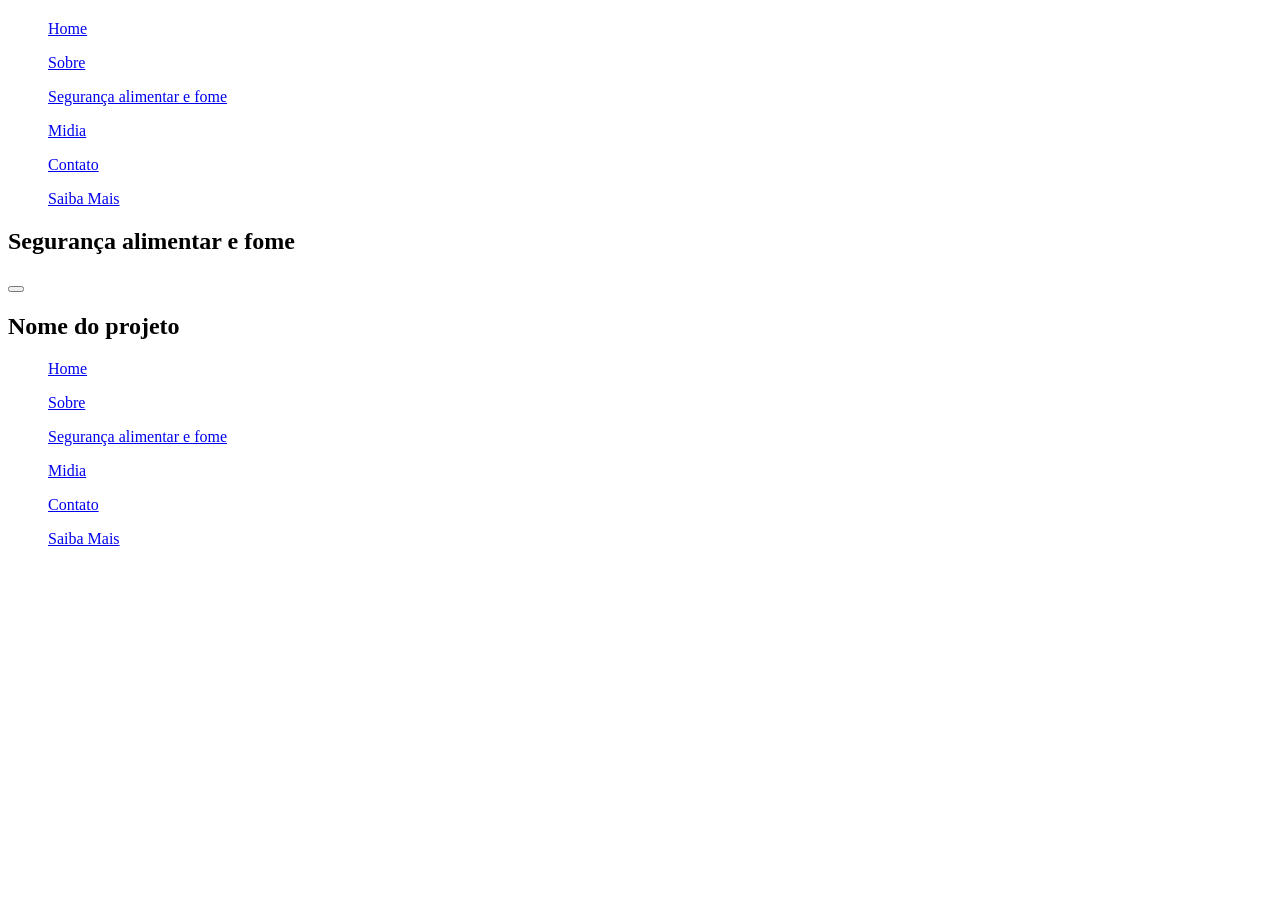
==== index.html @ 314dcfd8 "Update Home Home V2" ====
<!DOCTYPE html>
<html lang="en">
<head>
    <meta charset="UTF-8">
    <meta name="viewport" content="width=device-width, initial-scale=1.0">
    <title>Home</title>
    <link rel="stylesheet" href="index-style.css">
</head>
<body>
    <header>
        <section class="P-inline">
            <h1><!-- Nome do projeto/ site--></h1>
        </section>
        <section class="Links">
            <nav>
                <ol>
                    <p><a href="index.html">Home</a></p>
                    <p><a href="sobre.html">Sobre</a></p>
                    <p><a href="tema.html">Segurança alimentar e fome</a></p> <!--Tema-->
                    <p><a href="midia.html">Midia</a></p>
                    <p><a href="contato.html">Contato</a></p>
                    <p><a href="extra.html">Saiba Mais</a></p>
                </ol>
            </nav>
        </section>
    </header>
    <main>
        <section class="M-Title">
            <h1>
                Segurança alimentar e fome
            </h1>
        </section>
        <section class="Hero">
            <h1>

            </h1>
            <h2>

            </h2>
            <div class="CTA">
                <button></button>
            </div>
        </section>
        <section class="Destaque">
            <div class="DCard1">
                <h1>
                    
                </h1>
                <span>
                    
                </span>
            </div>
            <div class="DCard2">
                <h1>
                    
                </h1>
                <span>
                    
                </span>
            </div>
            <div class="DCard3">
                <h1>
                    
                </h1>
                <span>
                    
                </span>
            </div>
            <div class="DCard4">
                <h1>
                    
                </h1>
                <span>
                    
                </span>
            </div>
        </section>
        <blockquote>
            
        </blockquote>
    </main>
    <footer>
        <section class="Rodape">
            <section class="F-inline">
                <h2>Nome do projeto</h2>
            </section>
            <section class="Links">
            <nav>
                <ol>
                    <p><a href="index.html">Home</a></p>
                    <p><a href="sobre.html">Sobre</a></p>
                    <p><a href="tema.html">Segurança alimentar e fome</a></p> <!--Tema-->
                    <p><a href="midia.html">Midia</a></p>
                    <p><a href="contato.html">Contato</a></p>
                    <p><a href="extra.html">Saiba Mais</a></p>
                </ol>
            </nav>
        </section>
            <section class="D-contato">
                <div>
                    
                </div>
            </section>
            <section class="Links-DadosR">
                <nav>
                    <ol>
                        <!--Link das fontes--> 
                    </ol>
                </nav> 
            </section>
        </section>
    </footer>
</body>
</html>
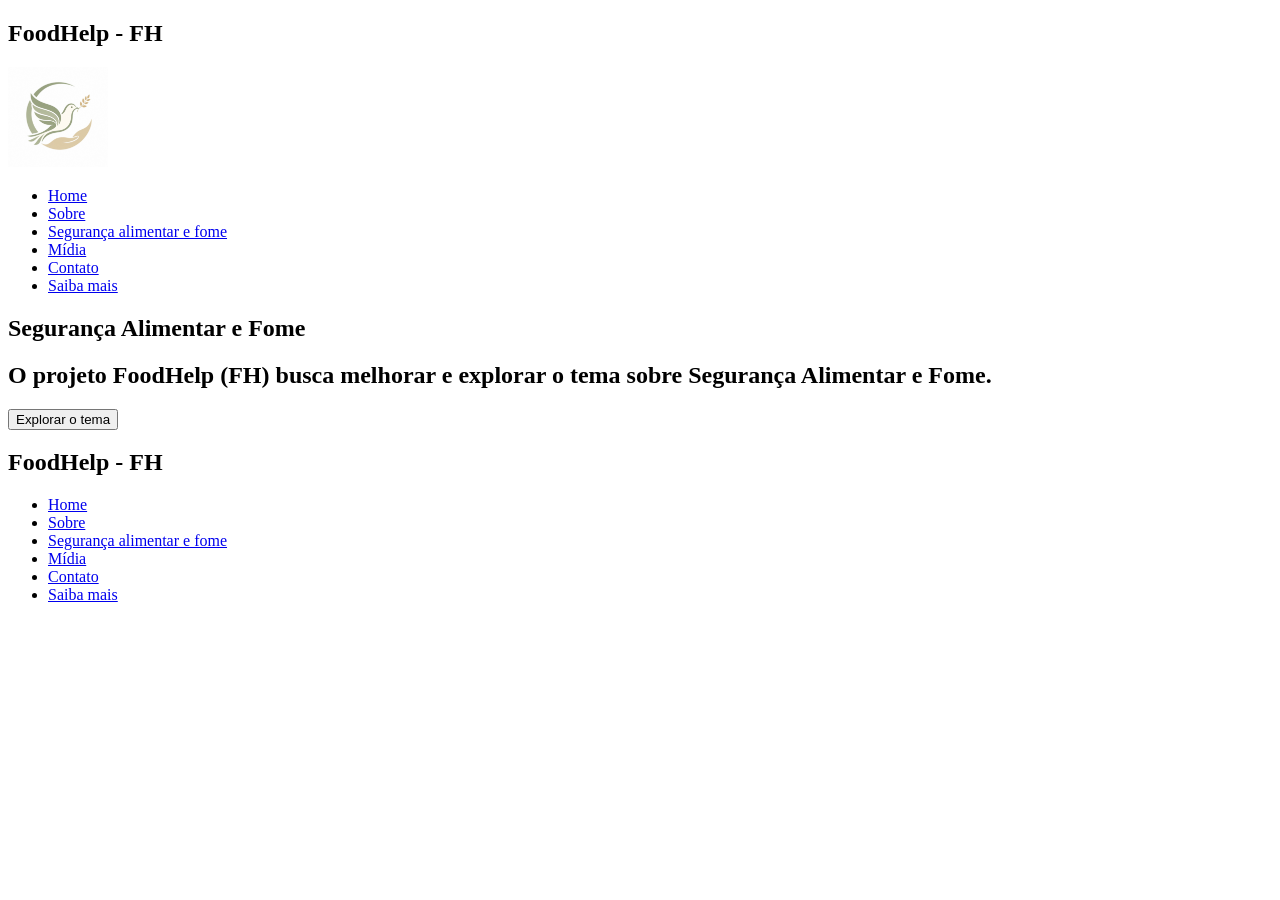
==== commit 0ab04184: "Index.html V2" ====
--- a/index.html
+++ b/index.html
@@ -1,44 +1,46 @@
 <!DOCTYPE html>
-<html lang="en">
+<html lang="pt-br">
 <head>
     <meta charset="UTF-8">
     <meta name="viewport" content="width=device-width, initial-scale=1.0">
-    <title>Home</title>
+    <title>FoodHelp</title>
     <link rel="stylesheet" href="index-style.css">
+    <link rel="icon" type="image/jpeg" href="Imgs/WhatsApp Image 2026-06-17 at 07.57.43.jpeg">
 </head>
-<body>
+<body>  
     <header>
         <section class="P-inline">
-            <h1><!-- Nome do projeto/ site--></h1>
+            <h1>
+                <!-- Nome do projeto/ site-->
+                FoodHelp - FH
+            </h1>
         </section>
+        <section class="fh-image"><img src="Imgs/WhatsApp Image 2026-06-17 at 07.57.43.jpeg" alt="FH-Image" class="fh-imageB"></section>
         <section class="Links">
             <nav>
-                <ol>
-                    <p><a href="index.html">Home</a></p>
-                    <p><a href="sobre.html">Sobre</a></p>
-                    <p><a href="tema.html">Segurança alimentar e fome</a></p> <!--Tema-->
-                    <p><a href="midia.html">Midia</a></p>
-                    <p><a href="contato.html">Contato</a></p>
-                    <p><a href="extra.html">Saiba Mais</a></p>
-                </ol>
+                <ul>
+                    <li><a href="index.html">Home</a></li>
+                    <li><a href="sobre.html">Sobre</a></li>
+                    <li><a href="tema.html">Segurança alimentar e fome</a></li>
+                    <li><a href="midia.html">Mídia</a></li>
+                    <li><a href="contato.html">Contato</a></li>
+                    <li><a href="extra.html">Saiba mais</a></li>
+                </ul>
             </nav>
         </section>
     </header>
     <main>
-        <section class="M-Title">
-            <h1>
-                Segurança alimentar e fome
-            </h1>
-        </section>
         <section class="Hero">
             <h1>
-
+                Segurança Alimentar e Fome
             </h1>
             <h2>
-
+                O projeto FoodHelp (FH) busca melhorar e explorar o tema sobre Segurança Alimentar e Fome.
             </h2>
             <div class="CTA">
-                <button></button>
+                <button>
+                    <a href="tema.html" class="Botao-CTA">Explorar o tema</a>
+                </button>
             </div>
         </section>
         <section class="Destaque">
@@ -82,20 +84,20 @@
     <footer>
         <section class="Rodape">
             <section class="F-inline">
-                <h2>Nome do projeto</h2>
+                <h2>FoodHelp - FH</h2>
             </section>
             <section class="Links">
-            <nav>
-                <ol>
-                    <p><a href="index.html">Home</a></p>
-                    <p><a href="sobre.html">Sobre</a></p>
-                    <p><a href="tema.html">Segurança alimentar e fome</a></p> <!--Tema-->
-                    <p><a href="midia.html">Midia</a></p>
-                    <p><a href="contato.html">Contato</a></p>
-                    <p><a href="extra.html">Saiba Mais</a></p>
-                </ol>
-            </nav>
-        </section>
+                <nav>
+                    <ul>
+                        <li><a href="index.html">Home</a></li>
+                        <li><a href="sobre.html">Sobre</a></li>
+                        <li><a href="tema.html">Segurança alimentar e fome</a></li>
+                        <li><a href="midia.html">Mídia</a></li>
+                        <li><a href="contato.html">Contato</a></li>
+                        <li><a href="extra.html">Saiba mais</a></li>
+                    </ul>
+                </nav>
+            </section>
             <section class="D-contato">
                 <div>
                     
--- a/index-style.css
+++ b/index-style.css
@@ -0,0 +1,14 @@
+@charset "UTF8";
+
+.fh-imageB {
+    min-width: 50px;
+    max-width: 100px;
+    min-height: 50px;
+    max-height: 100px;
+}
+
+.Botao-CTA {
+    color: black;
+    font: Arial;
+    text-decoration: none;
+}
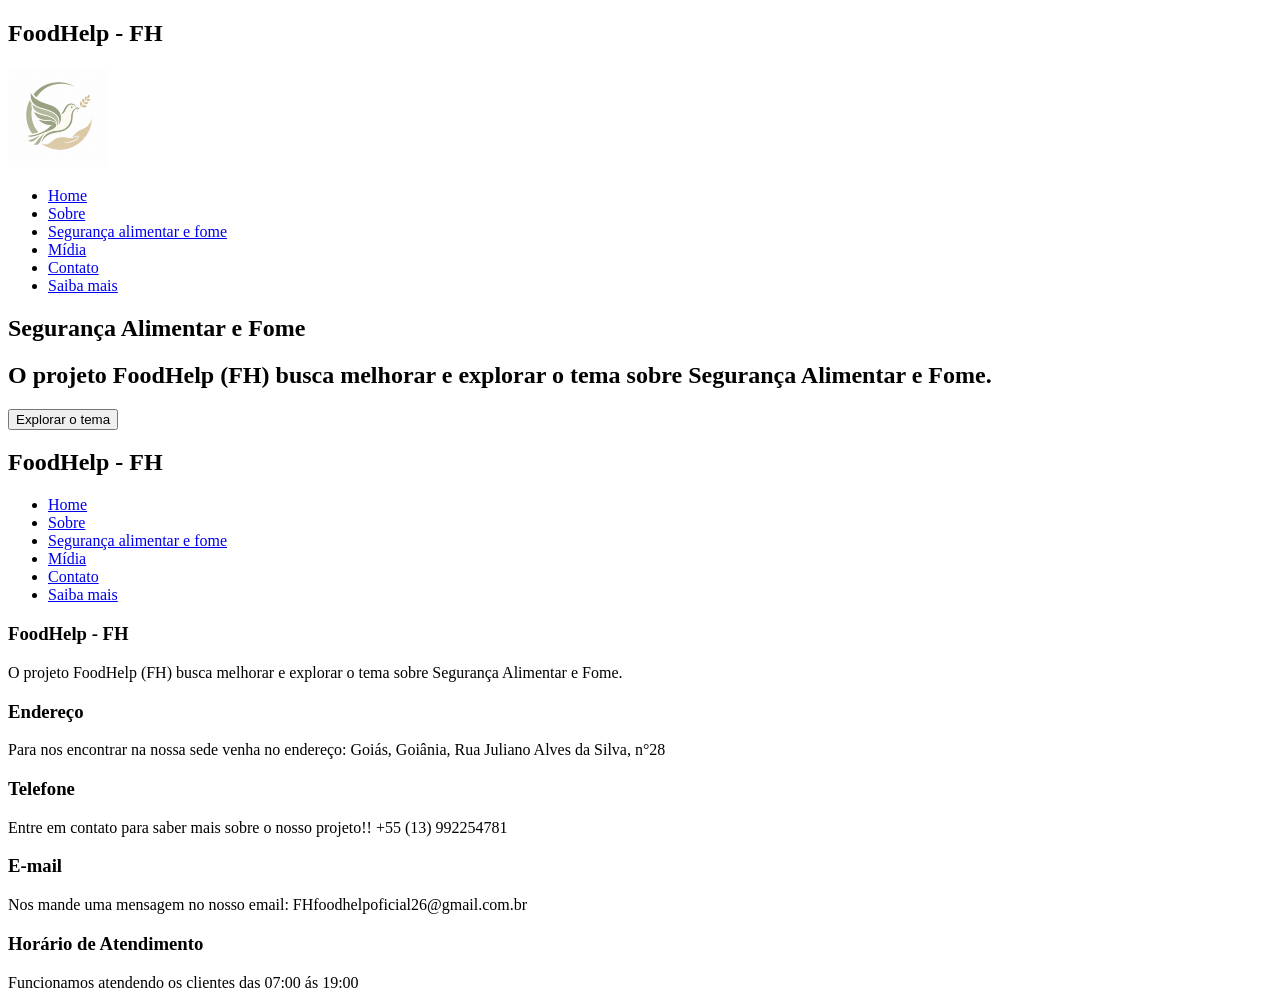
==== commit e48e6bc1: "index.html V3" ====
--- a/index.html
+++ b/index.html
@@ -100,7 +100,16 @@
             </section>
             <section class="D-contato">
                 <div>
-                    
+                    <h1>FoodHelp - FH</h1>
+                    <p>O projeto FoodHelp (FH) busca melhorar e explorar o tema sobre Segurança Alimentar e Fome.</p>
+                    <h3>Endereço</h3>
+                    <p>Para nos encontrar na nossa sede venha no endereço: Goiás, Goiânia, Rua Juliano Alves da Silva, n°28</p>
+                    <h3>Telefone</h3>
+                    <p>Entre em contato para saber mais sobre o nosso projeto!! +55 (13) 992254781</p>
+                    <h3>E-mail</h3>
+                    <p> Nos mande uma mensagem no nosso email: FHfoodhelpoficial26@gmail.com.br</p>
+                    <h3>Horário de Atendimento</h3>
+                    <p>Funcionamos atendendo os clientes das 07:00 ás 19:00</p>
                 </div>
             </section>
             <section class="Links-DadosR">
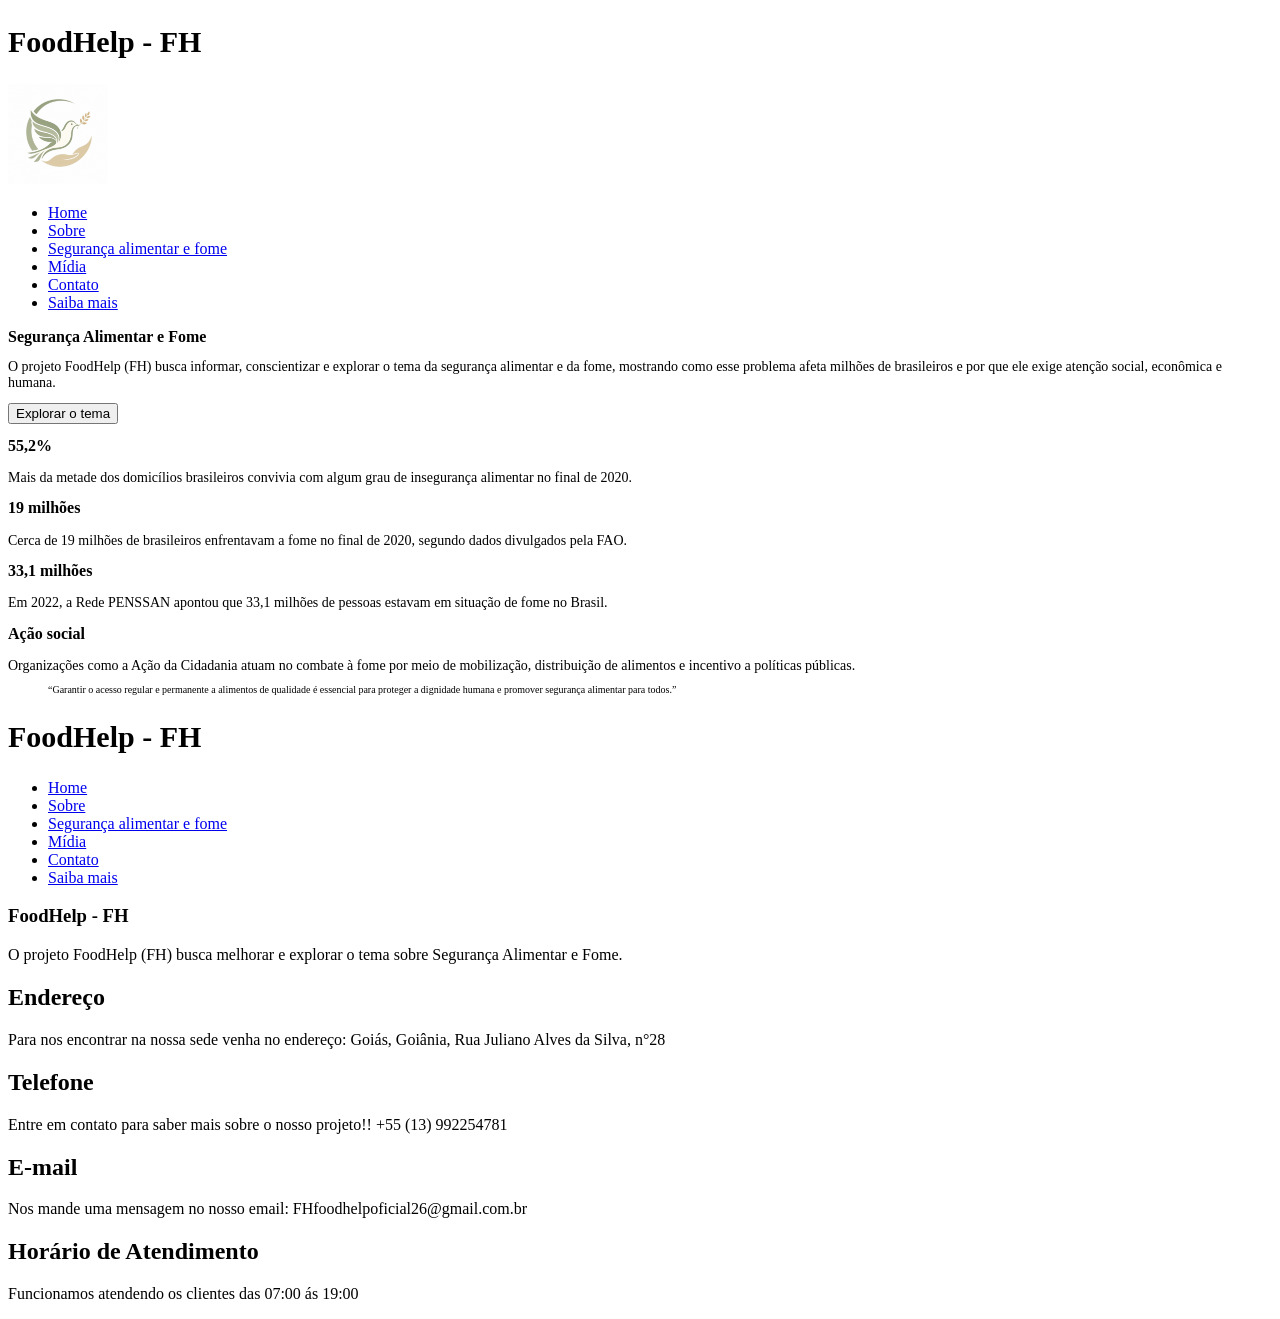
==== commit 6844a2c9: "index.html V4" ====
--- a/index.html
+++ b/index.html
@@ -31,11 +31,11 @@
     </header>
     <main>
         <section class="Hero">
-            <h1>
+            <h1 class="HTitle">
                 Segurança Alimentar e Fome
             </h1>
-            <h2>
-                O projeto FoodHelp (FH) busca melhorar e explorar o tema sobre Segurança Alimentar e Fome.
+            <h2 class="HStitle">
+                O projeto FoodHelp (FH) busca informar, conscientizar e explorar o tema da segurança alimentar e da fome, mostrando como esse problema afeta milhões de brasileiros e por que ele exige atenção social, econômica e humana.
             </h2>
             <div class="CTA">
                 <button>
@@ -45,40 +45,40 @@
         </section>
         <section class="Destaque">
             <div class="DCard1">
-                <h1>
-                    
+                <h1 class="DCardtitle">
+                    55,2%
                 </h1>
-                <span>
-                    
+                <span class="DCardtext">
+                    Mais da metade dos domicílios brasileiros convivia com algum grau de insegurança alimentar no final de 2020.
                 </span>
             </div>
             <div class="DCard2">
-                <h1>
-                    
+                <h1 class="DCardtitle">
+                    19 milhões
                 </h1>
-                <span>
-                    
+                <span class="DCardtext">
+                    Cerca de 19 milhões de brasileiros enfrentavam a fome no final de 2020, segundo dados divulgados pela FAO.
                 </span>
             </div>
             <div class="DCard3">
-                <h1>
-                    
+                <h1 class="DCardtitle"> 
+                    33,1 milhões
                 </h1>
-                <span>
-                    
+                <span class="DCardtext">
+                    Em 2022, a Rede PENSSAN apontou que 33,1 milhões de pessoas estavam em situação de fome no Brasil.
                 </span>
             </div>
             <div class="DCard4">
-                <h1>
-                    
+                <h1 class="DCardtitle">
+                    Ação social
                 </h1>
-                <span>
-                    
+                <span class="DCardtext">
+                    Organizações como a Ação da Cidadania atuam no combate à fome por meio de mobilização, distribuição de alimentos e incentivo a políticas públicas.
                 </span>
             </div>
         </section>
-        <blockquote>
-            
+        <blockquote cite="https://www.fao.org/brasil/fao-no-brasil/brasil-em-resumo/pt/" class="BQ">
+            “Garantir o acesso regular e permanente a alimentos de qualidade é essencial para proteger a dignidade humana e promover segurança alimentar para todos.”
         </blockquote>
     </main>
     <footer>
@@ -100,16 +100,45 @@
             </section>
             <section class="D-contato">
                 <div>
-                    <h1>FoodHelp - FH</h1>
-                    <p>O projeto FoodHelp (FH) busca melhorar e explorar o tema sobre Segurança Alimentar e Fome.</p>
-                    <h3>Endereço</h3>
-                    <p>Para nos encontrar na nossa sede venha no endereço: Goiás, Goiânia, Rua Juliano Alves da Silva, n°28</p>
-                    <h3>Telefone</h3>
-                    <p>Entre em contato para saber mais sobre o nosso projeto!! +55 (13) 992254781</p>
-                    <h3>E-mail</h3>
-                    <p> Nos mande uma mensagem no nosso email: FHfoodhelpoficial26@gmail.com.br</p>
-                    <h3>Horário de Atendimento</h3>
-                    <p>Funcionamos atendendo os clientes das 07:00 ás 19:00</p>
+                    <div>
+                        <h1>
+                            FoodHelp - FH
+                        </h1>
+                        <p>
+                            O projeto FoodHelp (FH) busca melhorar e explorar o tema sobre Segurança Alimentar e Fome.
+                        </p>
+                    </div>
+                    <div>
+                        <h2>
+                            Endereço
+                        </h2>
+                        <p>
+                            Para nos encontrar na nossa sede venha no endereço: Goiás, Goiânia, Rua Juliano Alves da Silva, n°28
+                        </p>
+                    <div>
+                        <h2>
+                            Telefone
+                        </h2>
+                        <p>
+                            Entre em contato para saber mais sobre o nosso projeto!! +55 (13) 992254781
+                        </p>
+                    </div>
+                    <div>
+                        <h2>
+                            E-mail
+                        </h2>
+                        <p> 
+                            Nos mande uma mensagem no nosso email: FHfoodhelpoficial26@gmail.com.br
+                        </p>
+                    </div>
+                    <div>
+                        <h2>
+                            Horário de Atendimento
+                        </h2>
+                        <p>
+                            Funcionamos atendendo os clientes das 07:00 ás 19:00
+                        </p>
+                    </div>
                 </div>
             </section>
             <section class="Links-DadosR">
--- a/index-style.css
+++ b/index-style.css
@@ -1,4 +1,14 @@
 @charset "UTF8";
+
+
+:root {
+  --fonte: Arial;
+  --extratitulo:20px;
+  --titulo:16px;
+  --subtitulo:14px;
+  --texto:12px;
+  --comentario:10px;
+}
 
 .fh-imageB {
     min-width: 50px;
@@ -7,8 +17,45 @@
     max-height: 100px;
 }
 
+.P-inline {
+    font: var(--fonte);
+    font-size: var(--extratitulo);
+}
+
+.F-inline {
+    font: var(--fonte);
+    font-size: var(--extratitulo);
+}
+
 .Botao-CTA {
     color: black;
     font: Arial;
     text-decoration: none;
+}
+
+.HTitle {
+    font: var(--fonte);
+    font-size: var(--titulo);
+    font-weight: bold;
+}
+
+.HStitle {
+    font: var(--fonte);
+    font-size: var(--subtitulo);
+}
+
+.DCardtitle {
+    font: var(--fonte);
+    font-size: var(--titulo);
+    font-weight: bold;
+}
+
+.DCardtext {
+    font: var(--fonte);
+    font-size: var(--subtitulo);
+}
+
+.BQ {
+    font: var(--fonte);
+    font-size: var(--comentario);
 }
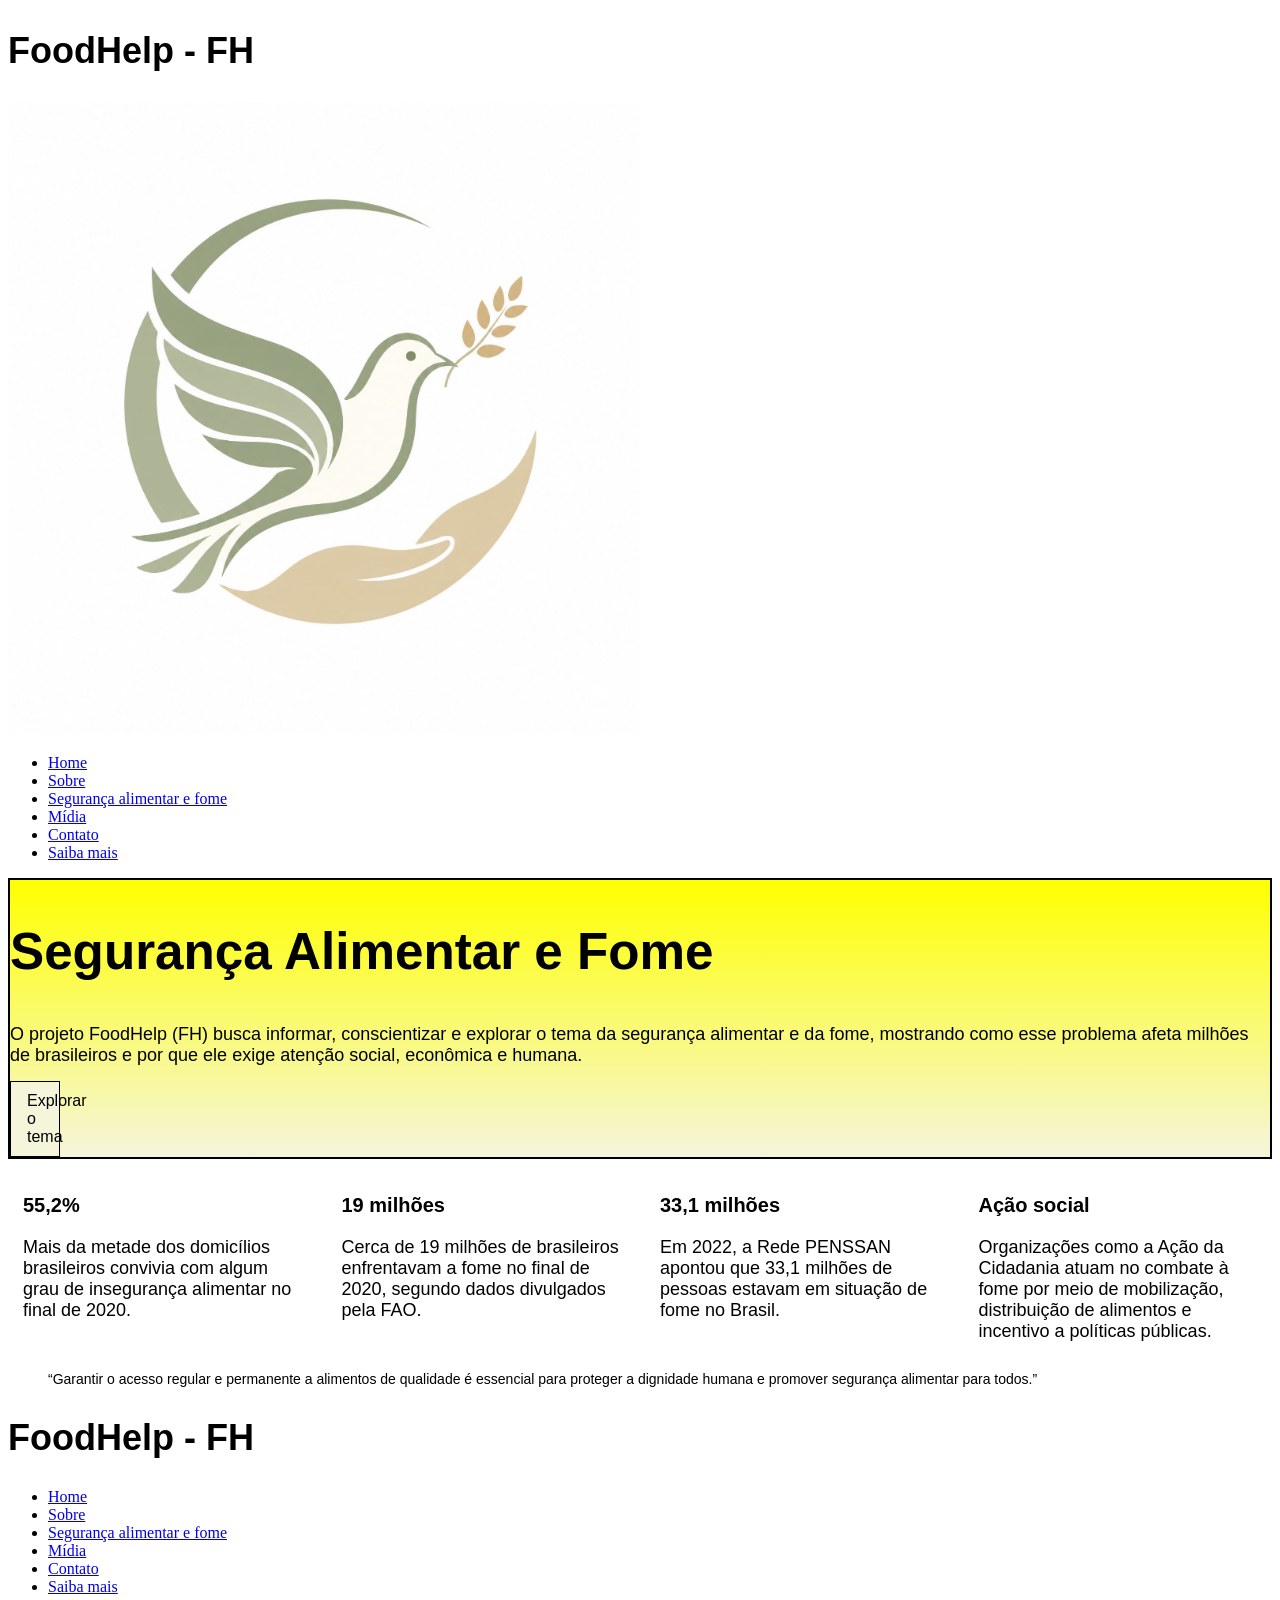
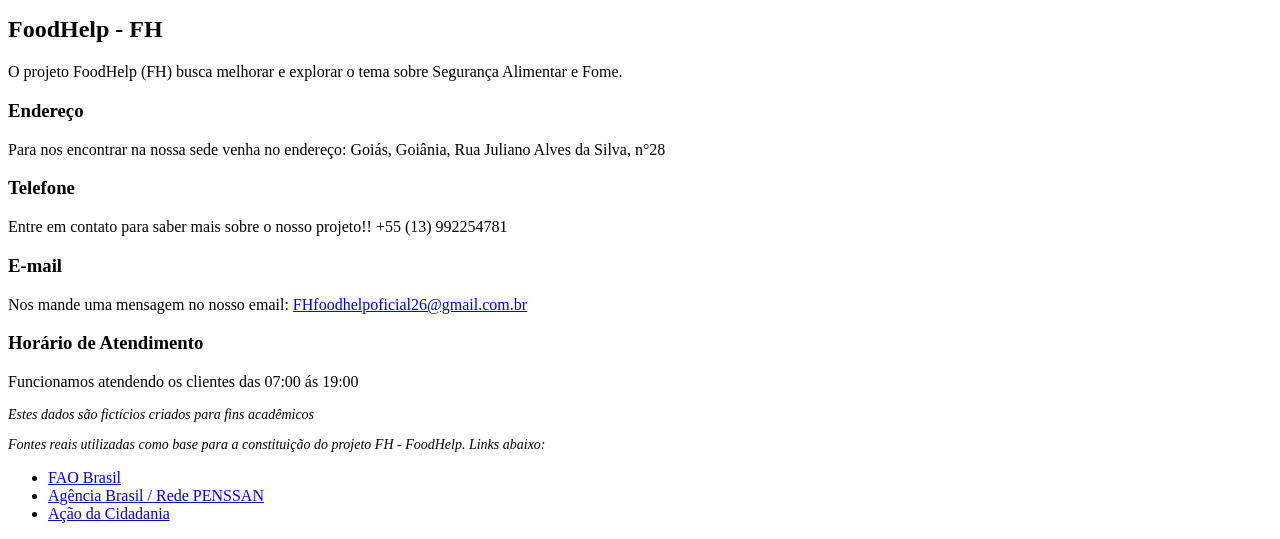
==== commit 6114f55d: "index.html V4" ====
--- a/index.html
+++ b/index.html
@@ -1,5 +1,5 @@
 <!DOCTYPE html>
-<html lang="pt-br">
+<html lang="pt-BR">
 <head>
     <meta charset="UTF-8">
     <meta name="viewport" content="width=device-width, initial-scale=1.0">
@@ -10,10 +10,9 @@
 <body>  
     <header>
         <section class="P-inline">
-            <h1>
-                <!-- Nome do projeto/ site-->
+            <h2>
                 FoodHelp - FH
-            </h1>
+            </h2>
         </section>
         <section class="fh-image"><img src="Imgs/WhatsApp Image 2026-06-17 at 07.57.43.jpeg" alt="FH-Image" class="fh-imageB"></section>
         <section class="Links">
@@ -29,6 +28,7 @@
             </nav>
         </section>
     </header>
+
     <main>
         <section class="Hero">
             <h1 class="HTitle">
@@ -38,53 +38,59 @@
                 O projeto FoodHelp (FH) busca informar, conscientizar e explorar o tema da segurança alimentar e da fome, mostrando como esse problema afeta milhões de brasileiros e por que ele exige atenção social, econômica e humana.
             </h2>
             <div class="CTA">
-                <button>
                     <a href="tema.html" class="Botao-CTA">Explorar o tema</a>
-                </button>
             </div>
         </section>
+
         <section class="Destaque">
             <div class="DCard1">
-                <h1 class="DCardtitle">
+                <h3 class="DCardtitle">
                     55,2%
-                </h1>
+                </h3>
                 <span class="DCardtext">
                     Mais da metade dos domicílios brasileiros convivia com algum grau de insegurança alimentar no final de 2020.
                 </span>
             </div>
+
             <div class="DCard2">
-                <h1 class="DCardtitle">
+                <h3 class="DCardtitle">
                     19 milhões
-                </h1>
+                </h3>
                 <span class="DCardtext">
                     Cerca de 19 milhões de brasileiros enfrentavam a fome no final de 2020, segundo dados divulgados pela FAO.
                 </span>
             </div>
+
             <div class="DCard3">
-                <h1 class="DCardtitle"> 
+                <h3 class="DCardtitle"> 
                     33,1 milhões
-                </h1>
+                </h3>
                 <span class="DCardtext">
                     Em 2022, a Rede PENSSAN apontou que 33,1 milhões de pessoas estavam em situação de fome no Brasil.
                 </span>
             </div>
+
             <div class="DCard4">
-                <h1 class="DCardtitle">
+                <h3 class="DCardtitle">
                     Ação social
-                </h1>
+                </h3>
                 <span class="DCardtext">
                     Organizações como a Ação da Cidadania atuam no combate à fome por meio de mobilização, distribuição de alimentos e incentivo a políticas públicas.
                 </span>
             </div>
         </section>
+
         <blockquote cite="https://www.fao.org/brasil/fao-no-brasil/brasil-em-resumo/pt/" class="BQ">
             “Garantir o acesso regular e permanente a alimentos de qualidade é essencial para proteger a dignidade humana e promover segurança alimentar para todos.”
         </blockquote>
     </main>
+
     <footer>
         <section class="Rodape">
             <section class="F-inline">
-                <h2>FoodHelp - FH</h2>
+                <h2>
+                    FoodHelp - FH
+                </h2>
             </section>
             <section class="Links">
                 <nav>
@@ -101,51 +107,78 @@
             <section class="D-contato">
                 <div>
                     <div>
-                        <h1>
+                        <h2>
                             FoodHelp - FH
-                        </h1>
+                        </h2>
                         <p>
                             O projeto FoodHelp (FH) busca melhorar e explorar o tema sobre Segurança Alimentar e Fome.
                         </p>
                     </div>
                     <div>
-                        <h2>
+                        <h3>
                             Endereço
-                        </h2>
+                        </h3>
                         <p>
                             Para nos encontrar na nossa sede venha no endereço: Goiás, Goiânia, Rua Juliano Alves da Silva, n°28
                         </p>
+                    </div>
                     <div>
-                        <h2>
+                        <h3>
                             Telefone
-                        </h2>
+                        </h3>
                         <p>
                             Entre em contato para saber mais sobre o nosso projeto!! +55 (13) 992254781
                         </p>
                     </div>
                     <div>
-                        <h2>
+                        <h3>
                             E-mail
-                        </h2>
+                        </h3>
                         <p> 
-                            Nos mande uma mensagem no nosso email: FHfoodhelpoficial26@gmail.com.br
+                            Nos mande uma mensagem no nosso email: <a href="mailto:FHfoodhelpoficial26@gmail.com.br">FHfoodhelpoficial26@gmail.com.br</a>
                         </p>
                     </div>
                     <div>
-                        <h2>
+                        <h3>
                             Horário de Atendimento
-                        </h2>
+                        </h3>
                         <p>
                             Funcionamos atendendo os clientes das 07:00 ás 19:00
                         </p>
                     </div>
                 </div>
             </section>
+            <section class="Resalva">
+                <div>
+                    <p>
+                        Estes dados são fictícios criados para fins acadêmicos
+                    </p>
+                </div>
+                <div>
+                    <p>
+                        Fontes reais utilizadas como base para a constituição do projeto FH - FoodHelp. Links abaixo:
+                    </p>
+                </div>
+            </section>
             <section class="Links-DadosR">
                 <nav>
-                    <ol>
-                        <!--Link das fontes--> 
-                    </ol>
+                    <ul>
+                        <li>
+                            <a href="https://www.fao.org/brasil/fao-no-brasil/brasil-em-resumo/pt/" target="_blank" rel="noopener noreferrer">
+                                FAO Brasil
+                            </a>
+                        </li>
+                        <li>
+                            <a href="https://agenciabrasil.ebc.com.br/geral/noticia/2022-06/pesquisa-aponta-que-fome-atinge-331-milhoes-de-pessoas-no-pais" target="_blank" rel="noopener noreferrer">
+                                Agência Brasil / Rede PENSSAN
+                            </a>
+                        </li>
+                        <li>
+                            <a href="https://www.acaodacidadania.org.br/fundo-betinho" target="_blank" rel="noopener noreferrer">
+                                Ação da Cidadania
+                            </a>
+                        </li>
+                    </ul>
                 </nav> 
             </section>
         </section>
--- a/index-style.css
+++ b/index-style.css
@@ -1,61 +1,109 @@
-@charset "UTF8";
-
+@charset "UTF-8";
 
 :root {
-  --fonte: Arial;
-  --extratitulo:20px;
-  --titulo:16px;
-  --subtitulo:14px;
-  --texto:12px;
-  --comentario:10px;
+  --fonto-C: italic;
+  --fonte: Arial, sans-serif;
+  --extratitulo: 24px;
+  --titulo: 20px;
+  --subtitulo: 18px;
+  --texto: 16px;
+  --comentario: 14px;
 }
 
 .fh-imageB {
-    min-width: 50px;
-    max-width: 100px;
-    min-height: 50px;
-    max-height: 100px;
+    width:50%;
+}
+
+.Resalva {
+    font-style: var(--fonto-C);
+    font-size: var(--comentario);
+}
+
+.Hero {
+    background-image: linear-gradient(yellow,beige);
+    background-size: cover;
+    background-position: center;
+    border: black 2px solid;
+    width: auto;
 }
 
 .P-inline {
-    font: var(--fonte);
+    font-family: var(--fonte);
     font-size: var(--extratitulo);
+    font-weight: bold;
 }
 
 .F-inline {
-    font: var(--fonte);
+    font-family: var(--fonte);
     font-size: var(--extratitulo);
 }
 
 .Botao-CTA {
     color: black;
-    font: Arial;
+    font-family: var(--fonte);
     text-decoration: none;
+    display: inline-block;
+    width: 1rem;
+    padding: 10px 16px;
+    background-color: beige;
+    border: 1px solid black;
 }
 
 .HTitle {
-    font: var(--fonte);
-    font-size: var(--titulo);
+    font-family: var(--fonte);
+    font-size: clamp(2rem, 4vw, 3.5rem);
     font-weight: bold;
 }
 
 .HStitle {
-    font: var(--fonte);
+    font-family: var(--fonte);
     font-size: var(--subtitulo);
+    font-weight:lighter;
 }
 
 .DCardtitle {
-    font: var(--fonte);
+    font-family: var(--fonte);
     font-size: var(--titulo);
     font-weight: bold;
 }
 
 .DCardtext {
-    font: var(--fonte);
+    font-family: var(--fonte);
     font-size: var(--subtitulo);
 }
 
 .BQ {
-    font: var(--fonte);
+    font-family: var(--fonte);
     font-size: var(--comentario);
+}
+
+.Destaque {
+    display: grid;
+    grid-template-columns: repeat(auto-fill, minmax(250px, 1fr));
+    gap: 10px;
+}
+
+.DCard1,
+.DCard2,
+.DCard3,
+.DCard4 {
+    margin: 5px;
+    padding: 10px;
+    min-width: 20px;
+    max-width: none;
+    display: block;
+}
+
+.Links a:hover,
+.DCard1:hover,
+.DCard2:hover,
+.DCard3:hover,
+.DCard4:hover {
+    opacity: 0.8;
+    transition: 0.3s;
+}
+
+.Rodape {
+    display: block;
+    position: static;
 }
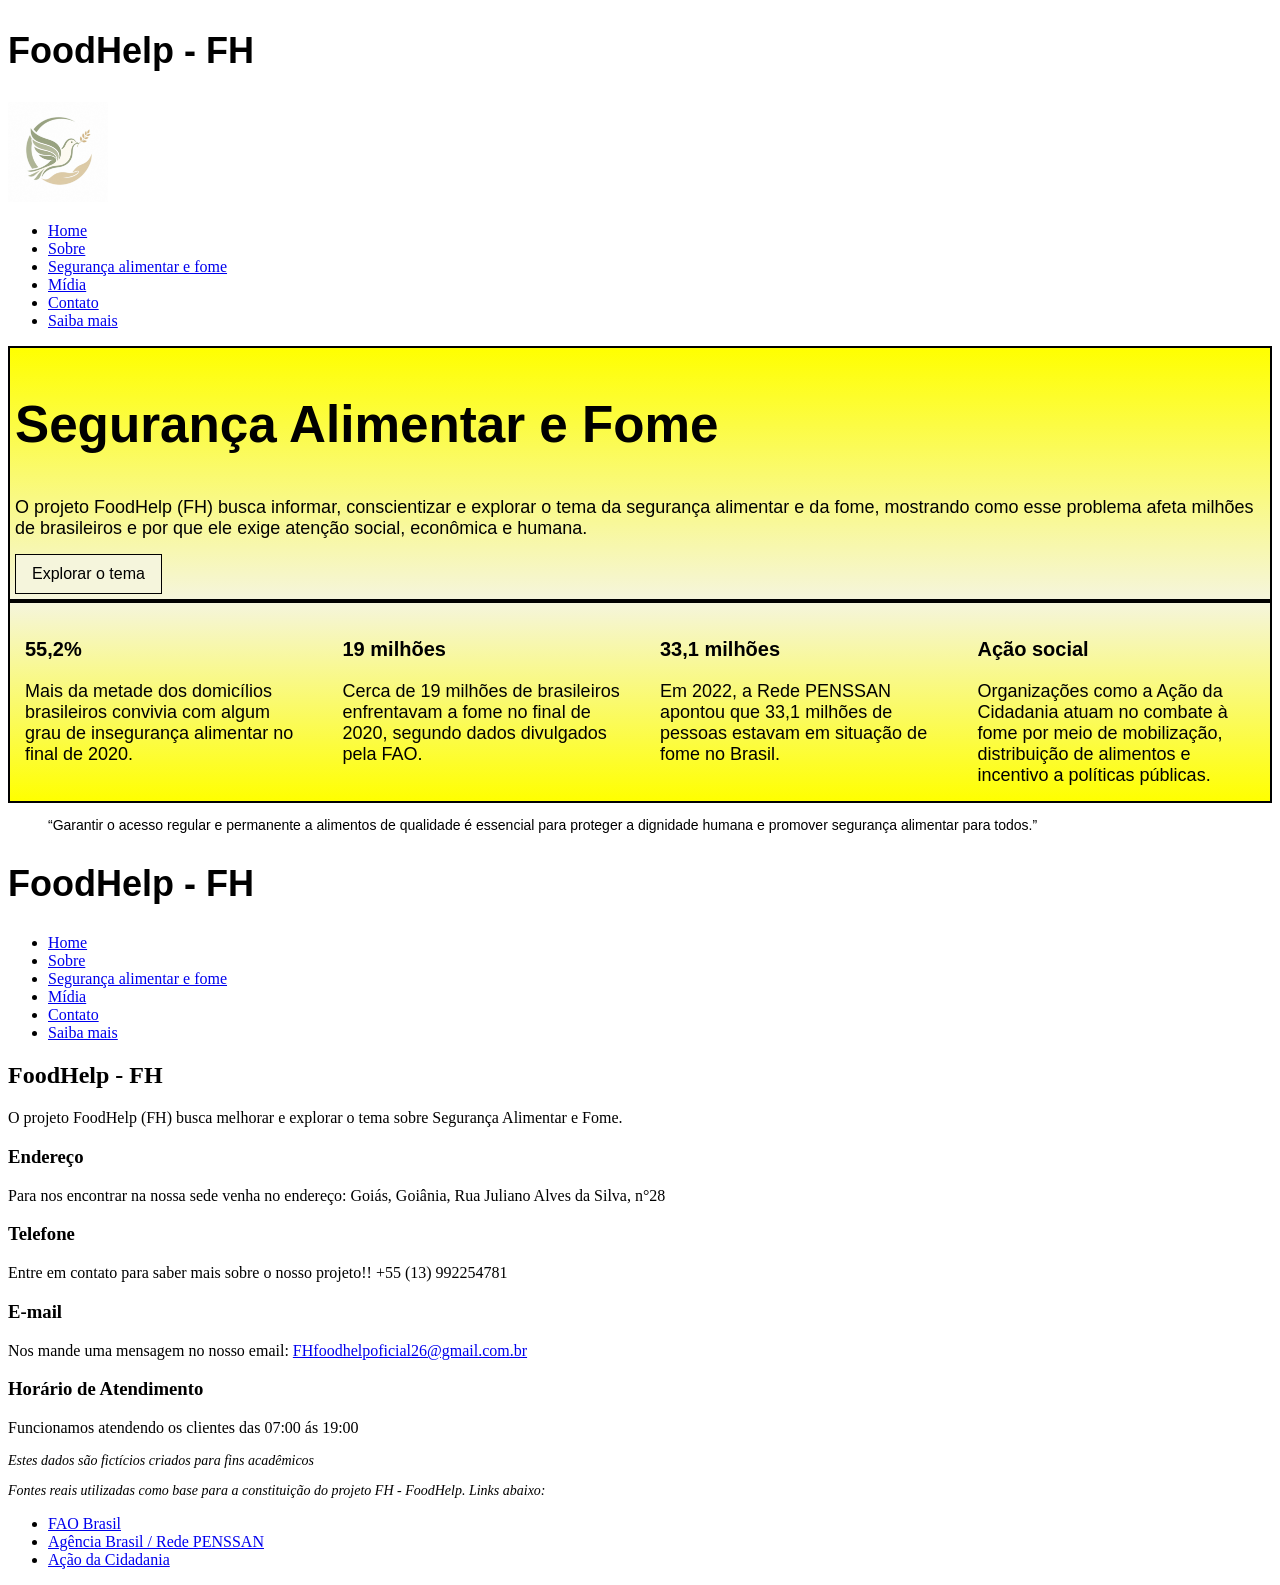
==== commit e2098566: "FH-FoodHelp Junção dos htmls e css. V1" ====
--- a/index.html
+++ b/index.html
@@ -4,7 +4,7 @@
     <meta charset="UTF-8">
     <meta name="viewport" content="width=device-width, initial-scale=1.0">
     <title>FoodHelp</title>
-    <link rel="stylesheet" href="index-style.css">
+    <link rel="stylesheet" href="FH-style.css">
     <link rel="icon" type="image/jpeg" href="Imgs/WhatsApp Image 2026-06-17 at 07.57.43.jpeg">
 </head>
 <body>  
--- a/FH-style.css
+++ b/FH-style.css
@@ -0,0 +1,131 @@
+@charset "UTF-8";
+
+:root {
+  --fonto-C: italic;
+  --fonte: Arial, sans-serif;
+  --extratitulo: 24px;
+  --titulo: 20px;
+  --subtitulo: 18px;
+  --texto: 16px;
+  --comentario: 14px;
+}
+
+.fh-imageB {
+    width:50%;
+}
+
+.Resalva {
+    font-style: var(--fonto-C);
+    font-size: var(--comentario);
+}
+
+.Hero {
+    padding: 5px;
+    background-image: linear-gradient(yellow,beige);
+    background-size: cover;
+    background-position: center;
+    border: black 2px solid;
+    width: auto;
+}
+
+.P-inline {
+    font-family: var(--fonte);
+    font-size: var(--extratitulo);
+    font-weight: bold;
+}
+
+.F-inline {
+    font-family: var(--fonte);
+    font-size: var(--extratitulo);
+}
+
+.Botao-CTA {
+    color: black;
+    font-family: var(--fonte);
+    text-decoration: none;
+    display: inline-block;
+    padding: 10px 16px;
+    background-color: beige;
+    border: 1px solid black;
+}
+
+.HTitle {
+    font-family: var(--fonte);
+    font-size: clamp(2rem, 4vw, 3.5rem);
+    font-weight: bold;
+}
+
+.HStitle {
+    font-family: var(--fonte);
+    font-size: var(--subtitulo);
+    font-weight:lighter;
+}
+
+.DCardtitle {
+    font-family: var(--fonte);
+    font-size: var(--titulo);
+    font-weight: bold;
+}
+
+.DCardtext {
+    font-family: var(--fonte);
+    font-size: var(--subtitulo);
+}
+
+.BQ {
+    font-family: var(--fonte);
+    font-size: var(--comentario);
+}
+
+.Destaque {
+    display: grid;
+    grid-template-columns: repeat(auto-fill, minmax(250px, 1fr));
+    gap: 10px;
+    background-image: linear-gradient(beige,yellow);
+    background-size: cover;
+    background-position: center;
+    border: black 2px solid;
+}
+
+.DCard1,
+.DCard2,
+.DCard3,
+.DCard4 {
+    margin: 5px;
+    padding: 10px;
+    min-width: 20px;
+    max-width: none;
+    display: block;
+}
+
+.Links a:hover,
+.DCard1:hover,
+.DCard2:hover,
+.DCard3:hover,
+.DCard4:hover {
+    opacity: 0.8;
+    transition: 0.3s;
+}
+
+.Rodape {
+    display: block;
+    position: static;
+}
+
+.TheadT {
+    border: solid
+}
+
+.fh-imageB {
+    min-width: 50px;
+    max-width: 100px;
+    min-height: 50px;
+    max-height: 100px;
+}
+
+.form {
+    background-color: rgb(255, 255, 240);
+}
+.email {
+    background-color: rgba(160, 190, 22, 0.295);
+}
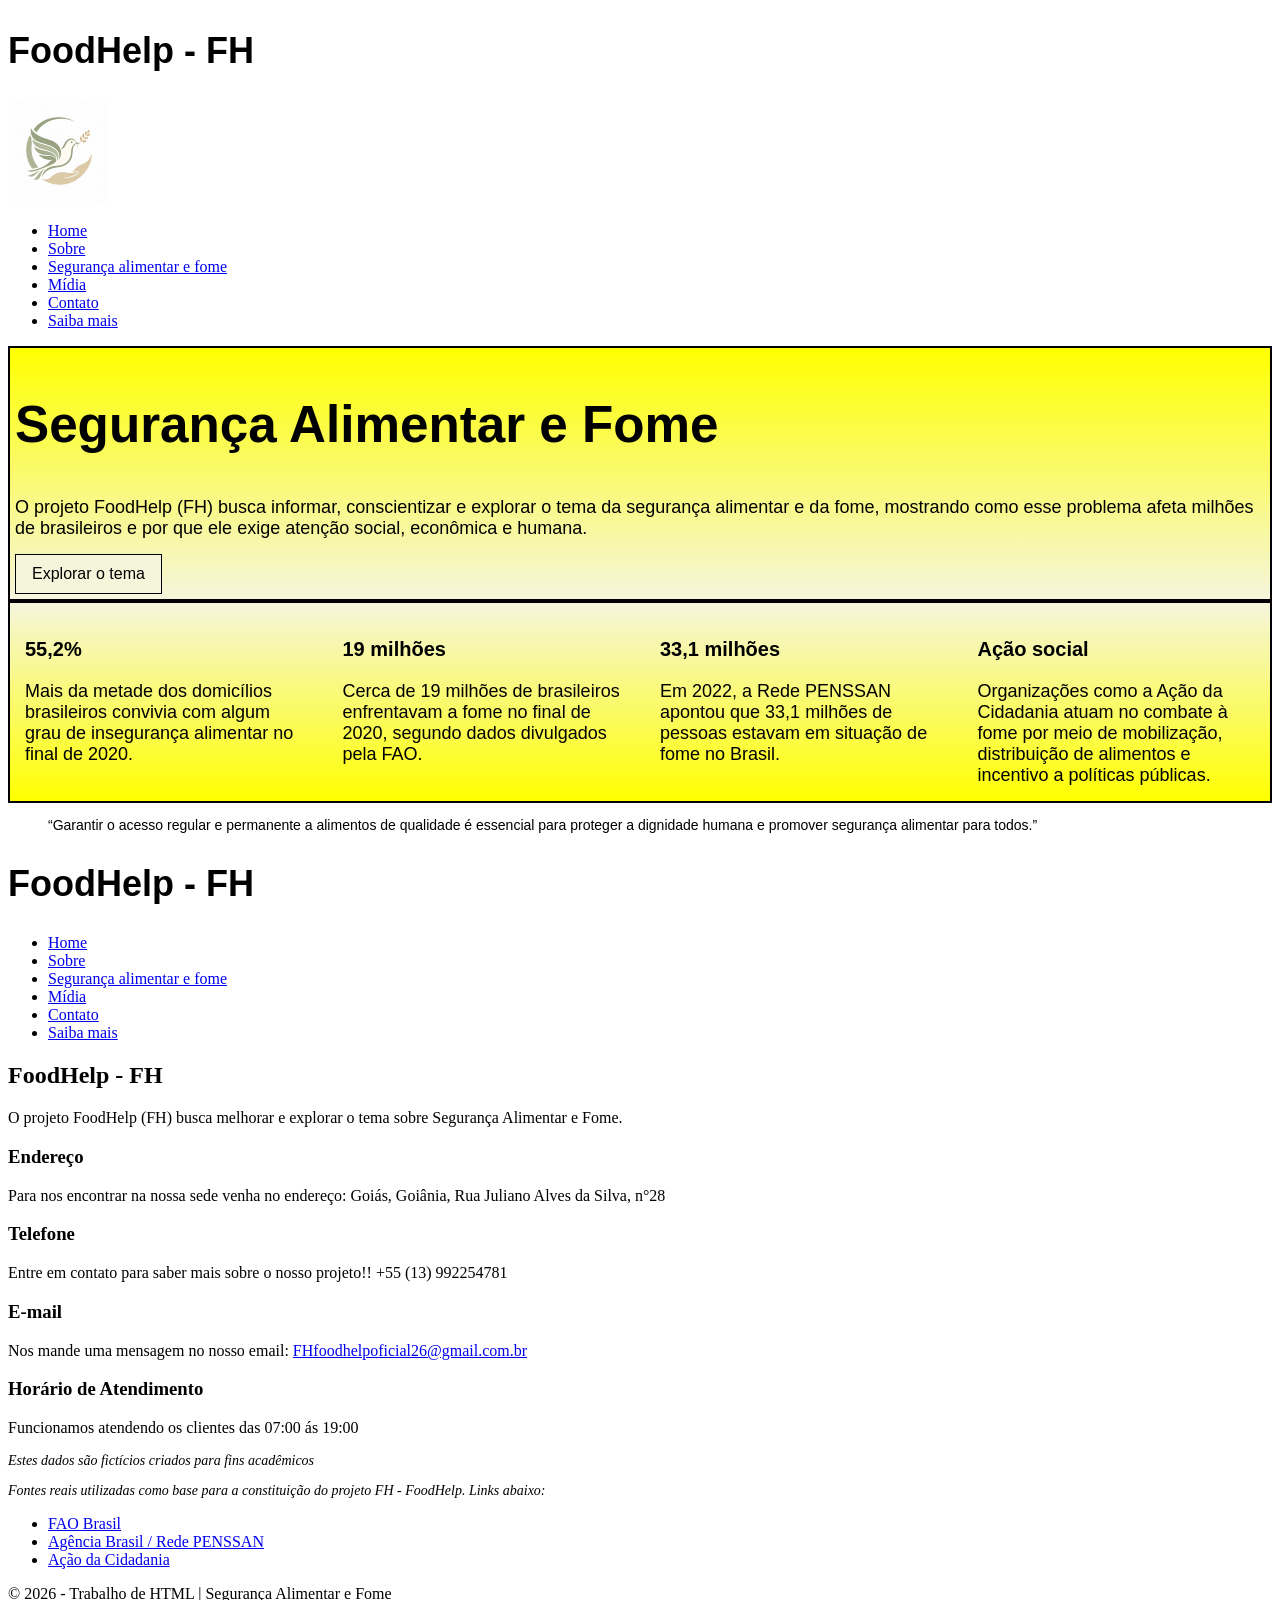
==== commit b0dde28e: "FH - FoodHelp Todos os trabalhos. V1.2" ====
--- a/index.html
+++ b/index.html
@@ -181,6 +181,8 @@
                     </ul>
                 </nav> 
             </section>
+
+            <p>&copy; 2026 - Trabalho de HTML | Segurança Alimentar e Fome</p>
         </section>
     </footer>
 </body>
--- a/FH-style.css
+++ b/FH-style.css
@@ -128,4 +128,9 @@
 }
 .email {
     background-color: rgba(160, 190, 22, 0.295);
+}
+
+.img1p {
+    display: block;
+    
 }
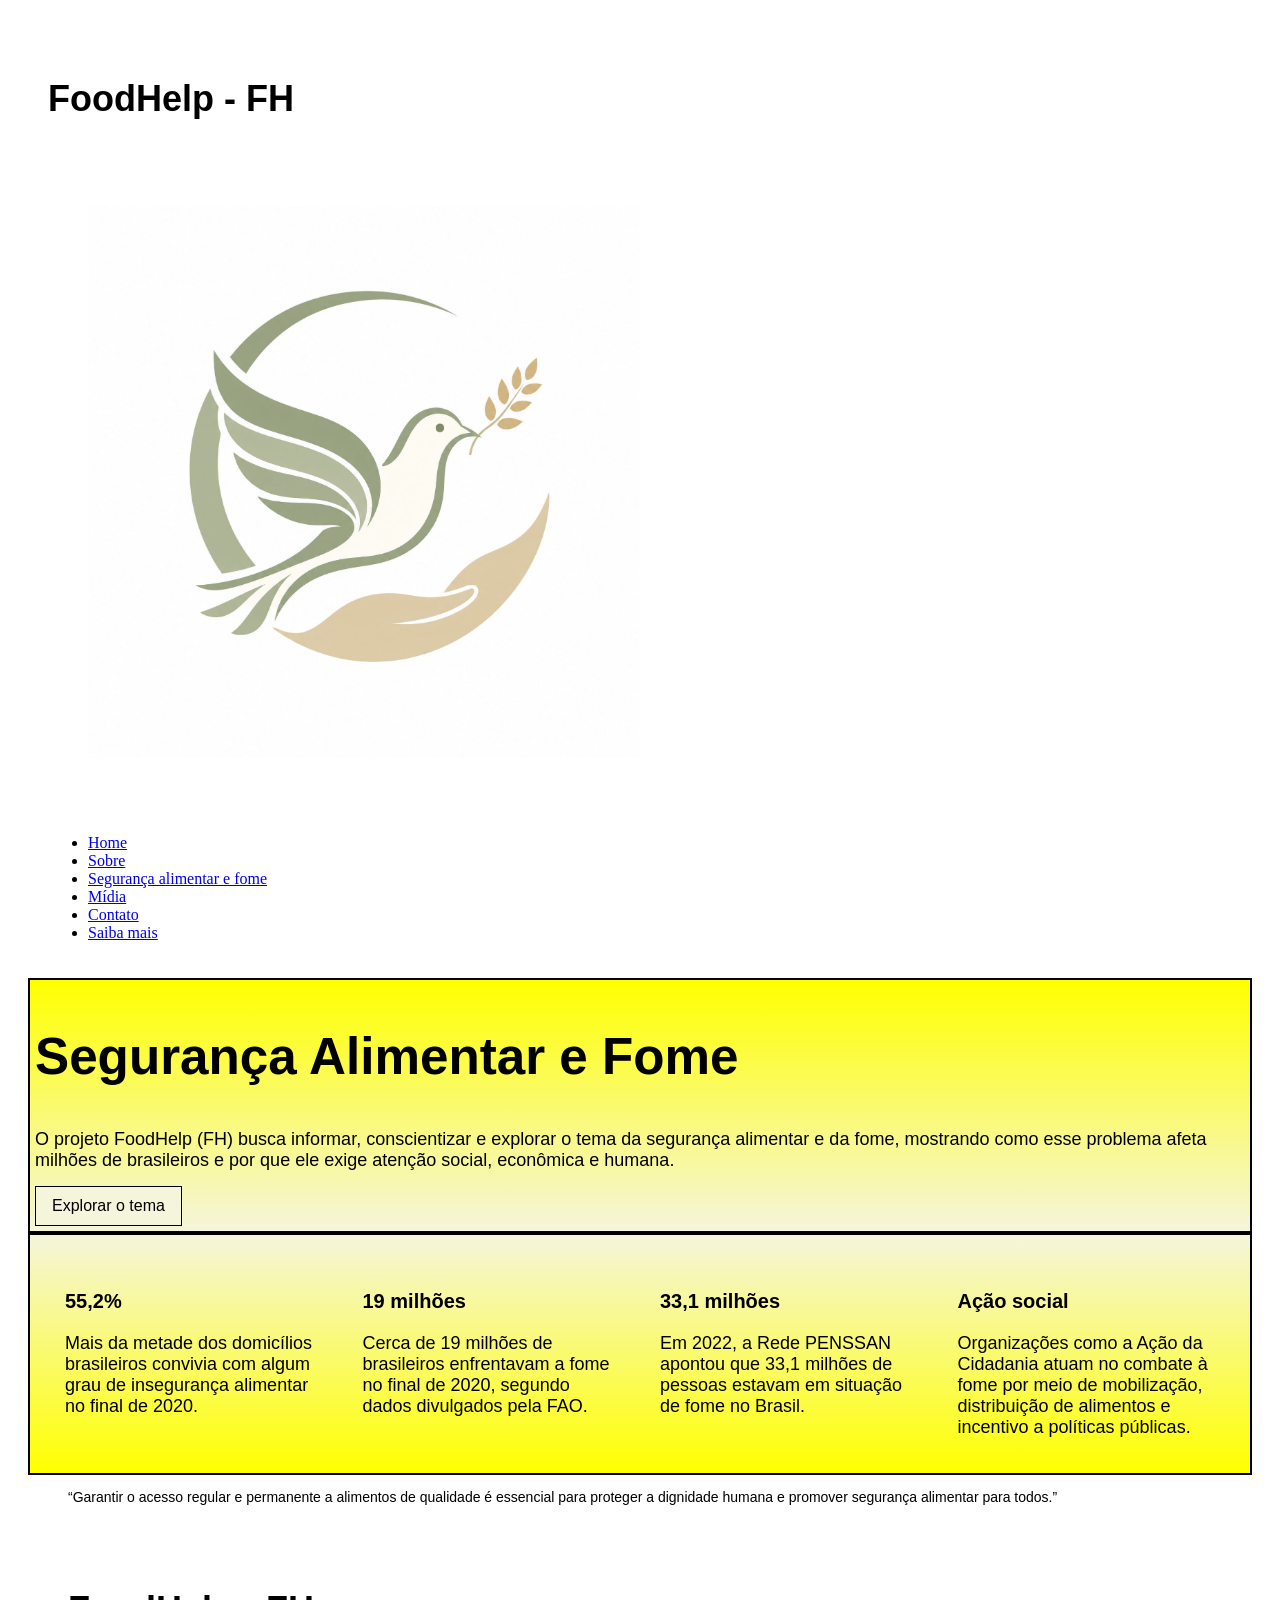
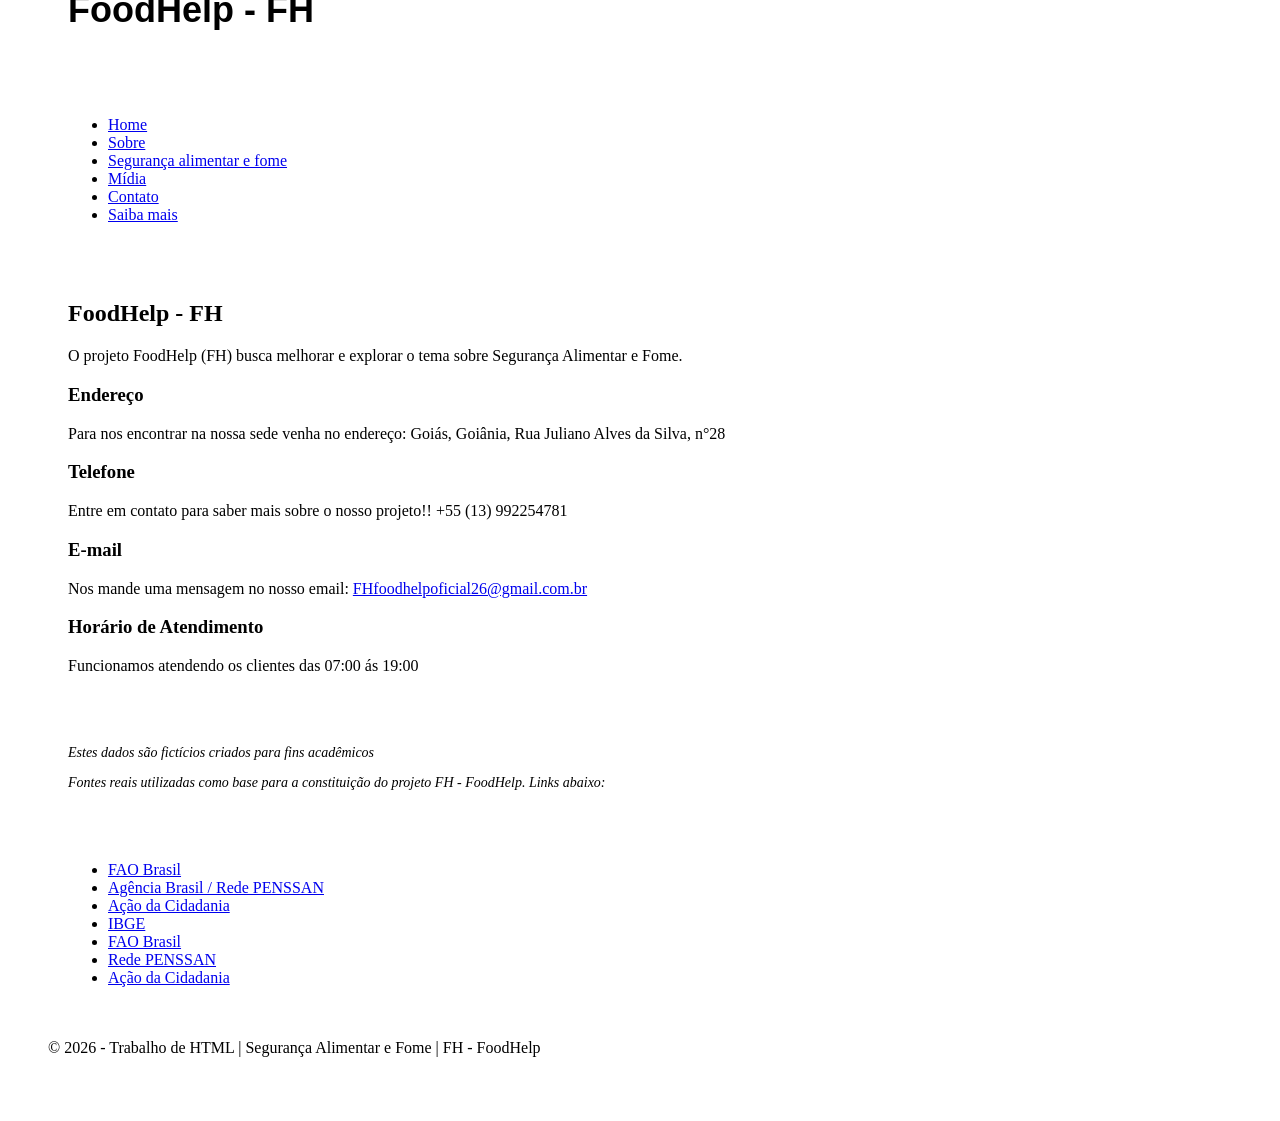
==== commit b17a1d0e: "FH-FoodHelp Tudo unido e visualizado. V2" ====
--- a/index.html
+++ b/index.html
@@ -3,7 +3,7 @@
 <head>
     <meta charset="UTF-8">
     <meta name="viewport" content="width=device-width, initial-scale=1.0">
-    <title>FoodHelp</title>
+    <title>Home - FoodHelp</title>
     <link rel="stylesheet" href="FH-style.css">
     <link rel="icon" type="image/jpeg" href="Imgs/WhatsApp Image 2026-06-17 at 07.57.43.jpeg">
 </head>
@@ -14,7 +14,13 @@
                 FoodHelp - FH
             </h2>
         </section>
-        <section class="fh-image"><img src="Imgs/WhatsApp Image 2026-06-17 at 07.57.43.jpeg" alt="FH-Image" class="fh-imageB"></section>
+        <section class="fh-image">
+            <figure>
+                <picture>
+                    <img src="Imgs/WhatsApp Image 2026-06-17 at 07.57.43.jpeg" alt="FH-Image" class="fh-imageB">
+                </picture>
+            </figure>
+        </section>
         <section class="Links">
             <nav>
                 <ul>
@@ -178,11 +184,21 @@
                                 Ação da Cidadania
                             </a>
                         </li>
+                        <li><a href="https://www.ibge.gov.br/" target="_blank" rel="noopener">IBGE</a></li>
+                        <li>
+                            <a href="https://www.fao.org/brasil/" target="_blank" rel="noopener">FAO Brasil</a>
+                        </li>
+                        <li>
+                            <a href="https://redepenssan.org.br/" target="_blank" rel="noopener">Rede PENSSAN</a>
+                        </li>
+                        <li>
+                            <a href="https://www.acaodacidadania.org.br/" target="_blank" rel="noopener">Ação da Cidadania</a>
+                        </li>
                     </ul>
                 </nav> 
             </section>
 
-            <p>&copy; 2026 - Trabalho de HTML | Segurança Alimentar e Fome</p>
+            <p>&copy; 2026 - Trabalho de HTML | Segurança Alimentar e Fome | FH - FoodHelp</p>
         </section>
     </footer>
 </body>
--- a/FH-style.css
+++ b/FH-style.css
@@ -1,24 +1,110 @@
 @charset "UTF-8";
 
 :root {
-  --fonto-C: italic;
-  --fonte: Arial, sans-serif;
-  --extratitulo: 24px;
-  --titulo: 20px;
-  --subtitulo: 18px;
-  --texto: 16px;
-  --comentario: 14px;
-}
-
-.fh-imageB {
-    width:50%;
-}
-
+    --fonto-C: italic;
+    --fonte: Arial, Helvetica, sans-serif;
+    --extratitulo: 24px;
+    --titulo: 20px;
+    --subtitulo: 18px;
+    --texto: 16px;
+    --comentario: 14px;
+    --cinza:#f5f5f5;
+    --texto:#333333;
+}
+
+body {
+    padding: 20px;
+}
+
+.Stable{
+    margin:30px auto;
+    width:500px;
+    table-layout: fixed;
+    border-collapse: collapse;
+    border-spacing: 0px 0px;
+    border-color: #000;
+}
+.Sth {
+    height: 50px;
+    vertical-align: middle;
+    text-align: center;
+    background-color:darkgreen;
+}
+.Std {
+    height: 50px;
+    vertical-align: middle;
+    text-align: center;
+}
+tbody tr:nth-child(even){
+    background:var(--cinza);
+}
+section {
+    padding: 20px;
+}
+.Ldttimeline-content {
+    display:flex;
+    width:80%;
+    margin:50px auto;
+    position:relative;
+}
+.Ldttimeline-content .Ldtano {
+     width:70px;
+    font-weight:bold;
+    color:#000000;
+    text-align:right;
+    margin-right:40px;
+}
+.Ldttimeline-content::before{
+    content:"";
+    position:absolute;
+    left:90px;
+    top:0;
+    width:2px;
+    height:100%;
+    background:#000000;
+}
+.Ldttimeline-content .Ldttexto {
+    background:#f8f8f8;
+    padding:15px 20px;
+    border-radius:10px;
+    box-shadow:0 2px 6px rgba(0,0,0,.15);
+    flex:1;
+}
+.Ldttimeline-content .Ldttexto h3 {
+    margin-bottom:8px;
+    color:#000000;
+}
+.equipe {
+    display: flex;
+    justify-content: space-around;
+    flex-wrap: wrap;
+    margin-top: 20px;
+}
+.card {
+    background-color: var(--cinza);
+    border-radius: 10px;
+    padding: 20px;
+    text-align: center;
+    width: 200px;
+    margin-bottom: 20px;
+}
+.card img {
+    width: 100px;
+    height: 100px;
+    border-radius: 50%;
+    margin-bottom: 10px;
+}
+.card h3 {
+    margin-bottom: 10px;
+    color: var(--texto);
+}
+.card p {
+    color: var(--texto);
+}
 .Resalva {
     font-style: var(--fonto-C);
     font-size: var(--comentario);
 }
-
 .Hero {
     padding: 5px;
     background-image: linear-gradient(yellow,beige);
@@ -27,18 +113,15 @@
     border: black 2px solid;
     width: auto;
 }
-
 .P-inline {
     font-family: var(--fonte);
     font-size: var(--extratitulo);
     font-weight: bold;
 }
-
 .F-inline {
     font-family: var(--fonte);
     font-size: var(--extratitulo);
 }
-
 .Botao-CTA {
     color: black;
     font-family: var(--fonte);
@@ -48,35 +131,29 @@
     background-color: beige;
     border: 1px solid black;
 }
-
 .HTitle {
     font-family: var(--fonte);
     font-size: clamp(2rem, 4vw, 3.5rem);
     font-weight: bold;
 }
-
 .HStitle {
     font-family: var(--fonte);
     font-size: var(--subtitulo);
     font-weight:lighter;
 }
-
 .DCardtitle {
     font-family: var(--fonte);
     font-size: var(--titulo);
     font-weight: bold;
 }
-
 .DCardtext {
     font-family: var(--fonte);
     font-size: var(--subtitulo);
 }
-
 .BQ {
     font-family: var(--fonte);
     font-size: var(--comentario);
 }
-
 .Destaque {
     display: grid;
     grid-template-columns: repeat(auto-fill, minmax(250px, 1fr));
@@ -111,26 +188,42 @@
     display: block;
     position: static;
 }
-
 .TheadT {
     border: solid
 }
-
+.indice {
+    padding: 20px;
+}
 .fh-imageB {
-    min-width: 50px;
-    max-width: 100px;
-    min-height: 50px;
-    max-height: 100px;
-}
-
+    min-width: 10%;
+    max-width: 50%;
+    min-height: 10%;
+    max-height: 50%;
+}
+.Timg1 {
+    width: 100%;
+    height: 70%;;
+}
+.Mimg1 {
+    width: 70%;
+    height: 70%;
+}
 .form {
     background-color: rgb(255, 255, 240);
 }
-.email {
-    background-color: rgba(160, 190, 22, 0.295);
-}
-
-.img1p {
-    display: block;
-    
-}+.colum1 {
+    background-color: beige;
+}
+.colum2 {
+    background-color: rgb(221, 221, 198);
+}
+.Tcontato {
+    border: black 2px solid;
+    margin: 20px;
+    width: auto(minmax(50px, 300px));
+    font-size: var(--extratitulo);
+}
+.Csubmit {
+    border: none;
+    background-color: beige;
+}
